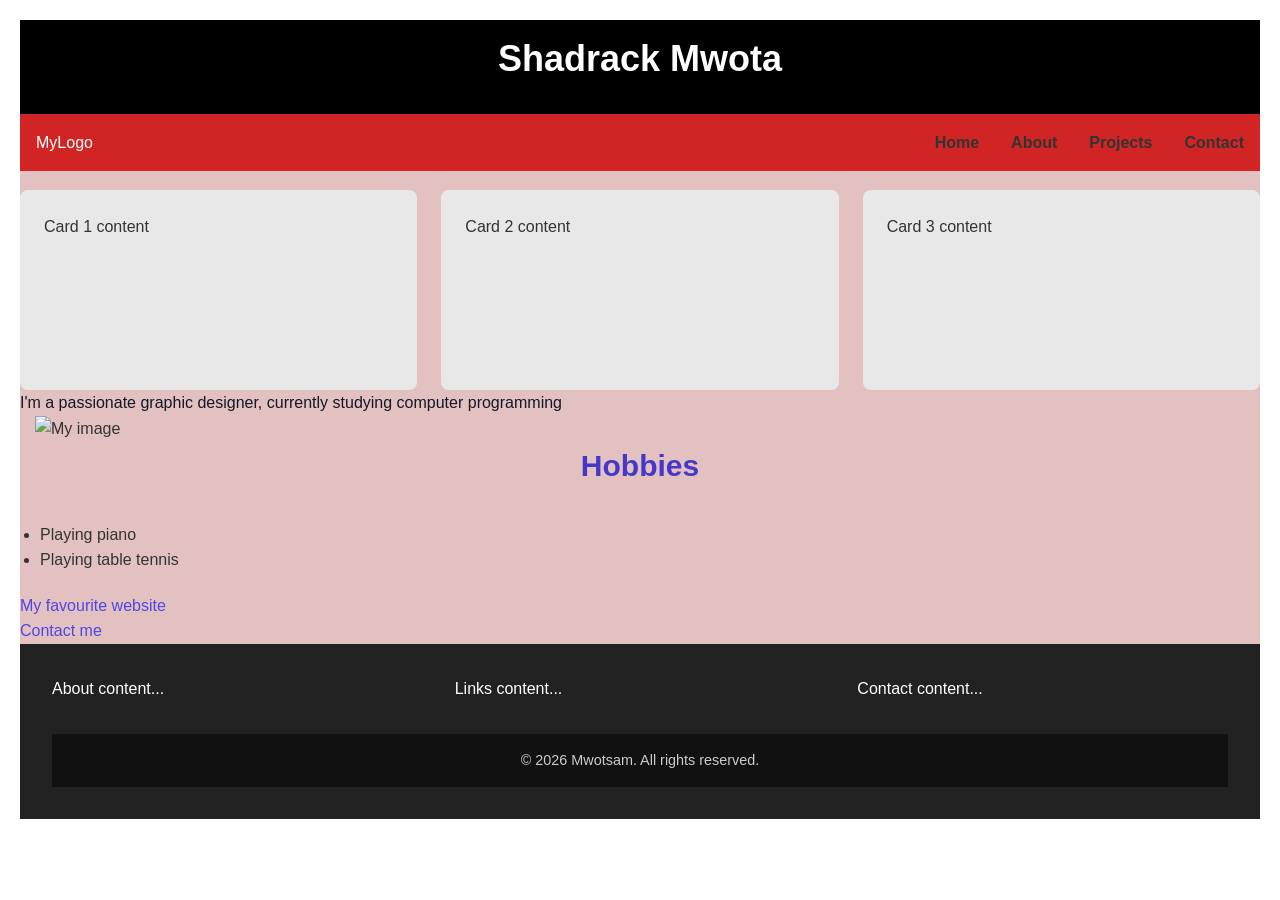
==== index.html @ 38253c89 "Modified repository style" ====
<!doctype html>
<html lang="en">

<head>
  <meta charset="UTF-8" />
  <meta name="viewport" content="width=device-width, initial-scale=1.0" />
  <title>Shadrack Mwota - About Me</title>
  <link rel="stylesheet" href="style.css" />
  <link rel="https://fonts.google.com/...&quot" href="style.css" />
</head>

<body>
  <header>
    <h1>Shadrack Mwota</h1>
  </header>
  <main>

    <nav class="navbar">
      <div class="logo">MyLogo</div>
       <input type="checkbox" id="menu-toggle" class="menu-toggle" />
       <label for="menu-toggle" class="hamburger">&#9776;</label>

      <ul class="nav-links">
        <li><a href="index.html">Home</a></li>
        <li><a href="about.html">About</a></li>
        <li><a href="projects.html">Projects</a></li>
        <li><a href="contact.html">Contact</a></li>
      </ul>
    </nav>
    <section class="card-row">
      <div class="card">Card 1 content</div>
      <div class="card">Card 2 content</div>
      <div class="card">Card 3 content</div>
    </section>
    <p>
      I'm a passionate graphic designer, currently studying computer
      programming
    </p>

    <img
      src="https://github.com/kmwota-hub/iyf-s10-week-01-kmwota-hub/blob/6b2f4101467c86fe6330b03f67eb938d197c6b3f/IMG_20240531_095925~2.jpg"
      alt="My image" />
    <h2>Hobbies</h2>
    <ul style="padding: 20px;">
      <li>Playing piano</li>
      <li>Playing table tennis</li>
    </ul>

    <p><a href="https://www.youtube.com/"> My favourite website</a></p>
    <p><a href="mailto:kmwota@gmail.com">Contact me</a></p>
  </main>
  <footer class="footer">
    <div class="footer-top">
      <div class="col">About content...</div>
      <div class="col">Links content...</div>
      <div class="col">Contact content...</div>
    </div>
    <p class="copyright">&copy; 2026 Mwotsam. All rights reserved.</p>
  </footer>
</body>

</html>
---- style.css ----
* {
    margin: 0;
    padding: 0;
    box-sizing: border-box;
}
body {
      font-family: Arial, sans-serif;
  font-size: 16px;
  line-height: 1.6;
  color: #333;
  background-color: #fffffffb;
  padding: 20px;
}

header {
  background-color: #000000;
  margin: 0px;
  padding: 10px;
}

main{
  background-color: #aa404052;
}

.project {
  padding: 10px;
  margin: 15px;
}

.project p,img{
  padding-left: 15px;
  margin: 0;
}

h1 {
  font-size: 2.5rem;
  font-weight: 700;
  margin-bottom: 1rem;
  text-align: center;
}

h2 {
  font-size: 2rem;
  font-weight: 600;
  margin-bottom: 0.75rem;
  text-align: center;
}

h3 {
  font-size: 1.75rem;
  font-weight: 600;
  margin-bottom: 0.75rem;
}

h4 {
  font-size: 1.5rem;
  font-weight: 500;
  margin-bottom: 0.5rem;
}

h5 {
  font-size: 1.25rem;
  font-weight: 500;
  margin-bottom: 0.5rem;
}

h6 {
  font-size: 1rem;
  font-weight: 400;
  margin-bottom: 0.5rem;
}
ul {
  padding-left: 20px;
}
@import url('https://fonts.googleapis.com/css2?family=Poppins:wght@400;600;700&family=Roboto:wght@300;400;500&display=swap');
 
:root {
    --font-xs: 0.75rem;    /* 12px */
    --font-sm: 0.875rem;   /* 14px */
    --font-base: 1rem;     /* 16px */
    --font-lg: 1.125rem;   /* 18px */
    --font-xl: 1.25rem;    /* 20px */
    --font-2xl: 1.5rem;    /* 24px */
    --font-3xl: 1.875rem;  /* 30px */
    --font-4xl: 2.25rem;   /* 36px */
}
 h1 { font-size: var(--font-4xl); }
 h2 { font-size: var(--font-3xl); }
 h3 { font-size: var(--font-2xl); }
 body { font-size: var(--font-base); }
 small { font-size: var(--font-sm); }

:root {
    /* Core Colors */
    --color-primary: #4F46E5;
    --color-secondary: #F59E0B;
    --color-background: #F9FAFB;
    --color-text: #111827;
    --color-muted: #6B7280;

    /* Variations */
    --color-primary-light: #6366F1;
    --color-primary-dark: #4338CA;
}
h1{
    color: white;

} h2, h3 {
    color: var(--color-primary-dark);
}
p {
    color: var(--color-text);
}

small, .muted {
    color: var(--color-muted);
}

a {
    color: var(--color-primary);
    text-decoration: none;
    font-weight: 500;
}

a:hover {
    color: var(--color-primary-dark);
    text-decoration: underline;
}
.btn-primary {
    background-color: var(--color-primary);
    color: white;
    padding: 0.75rem 1.25rem;
    border-radius: 6px;
    border: none;
    cursor: pointer;
    font-weight: 600;
}

.btn-primary:hover {
    background-color: var(--color-primary-dark);
}
.btn-secondary {
    background-color: var(--color-secondary);
    color: #1F2937;
    padding: 0.75rem 1.25rem;
    border-radius: 6px;
    border: none;
    cursor: pointer;
    font-weight: 600;
}

.btn-secondary:hover {
    background-color: #D97706;
}
.bg-primary {
    background-color: var(--color-primary);
    color: white;
}

.bg-secondary {
    background-color: var(--color-secondary);
    color: #1F2937;
}

.bg-muted {
    background-color: var(--color-muted);
    color: white;
}
.navbar {
  display: flex;
  justify-content: space-between;
  align-items: center;
  padding: 1rem 2rem;
  background: #d12525;
  color: white;
  margin-bottom: 1.2rem;
}

.nav-links {
  display: flex;
  gap: 2rem; 
  list-style: none;
}

.nav-links a {
  text-decoration: none;
  color: #333;
  font-weight: 600;
}
.card-row {
  display: flex;
  gap: 1.5rem;
  flex-wrap: wrap;
}

.card {
  flex: 1;
  min-width: 250px;
  background: #e8e8e8;
  padding: 1.5rem;
  border-radius: 8px;
  height: 200px; 
}
.footer {
  background: #222;
  color: #fff;
  padding: 2rem;
}

.footer-top {
  display: flex;
  justify-content: space-between;
  flex-wrap: wrap;
  gap: 2rem;
}

.copyright {
  
    background-color: #111;
    color: #ccc;
    text-align: center;
    padding: 15px 10px;
    font-size: 14px;
    position: relative;
    bottom: 0;
    width: 100%;
}

.copyright a {
    color: #4db8ff;
    text-decoration: none;
}

.copyright a:hover {
    text-decoration: underline;
}

.copyright p {
    margin: 0;
    letter-spacing: 0.5px;
}


.col {
  flex: 1;
  min-width: 200px;
}

.footer .copyright {
  text-align: center;
  margin-top: 2rem;
  font-size: 0.9rem;
}
.gallery {
  display: grid;
  grid-template-columns: repeat(3, 1fr);
  gap: 1rem;
}

.gallery img {
  width: 100%;
  height: 100%;
  object-fit: cover;
  border-radius: 8px;
}
.magazine {
  display: grid;
  grid-template-columns: 250px 1fr;
  grid-template-areas:
    "header header"
    "sidebar main"
    "sidebar main"
    "footer footer";
  gap: 20px;
}

.header { grid-area: header; }
.sidebar { grid-area: sidebar; }
.main { grid-area: main; }
.footer { grid-area: footer; }

.button {
    transition: all 0.3s ease;
}
a:focus, button:focus {
    outline: 2px solid var(--color-primary);
    outline-offset: 2px;
}
/* Base styles (mobile first) */
.navbar {
  display: flex;
  justify-content: space-between;
  align-items: center;
  padding: 1rem;
}

.menu-toggle {
  display: none; /* hide checkbox */
}

.hamburger {
  font-size: 1.5rem;
  cursor: pointer;
}

.nav-links {
  display: none;
  flex-direction: column;
  gap: 1rem;
  background: #f9f9f9;
  position: absolute;
  top: 60px;
  right: 1rem;
  padding: 1rem;
  border-radius: 8px;
}

/* Show menu when checkbox is checked */
.menu-toggle:checked ~ .nav-links {
  display: flex;
}

/* Tablet and up */
@media (min-width: 768px) {
  .hamburger {
    display: none; /* hide hamburger */
  }
  .nav-links {
    display: flex !important;
    position: static;
    flex-direction: row;
    gap: 2rem;
    background: none;
    padding: 0;
  }
}
---- style.css ----
* {
    margin: 0;
    padding: 0;
    box-sizing: border-box;
}
body {
      font-family: Arial, sans-serif;
  font-size: 16px;
  line-height: 1.6;
  color: #333;
  background-color: #fffffffb;
  padding: 20px;
}

header {
  background-color: #000000;
  margin: 0px;
  padding: 10px;
}

main{
  background-color: #aa404052;
}

.project {
  padding: 10px;
  margin: 15px;
}

.project p,img{
  padding-left: 15px;
  margin: 0;
}

h1 {
  font-size: 2.5rem;
  font-weight: 700;
  margin-bottom: 1rem;
  text-align: center;
}

h2 {
  font-size: 2rem;
  font-weight: 600;
  margin-bottom: 0.75rem;
  text-align: center;
}

h3 {
  font-size: 1.75rem;
  font-weight: 600;
  margin-bottom: 0.75rem;
}

h4 {
  font-size: 1.5rem;
  font-weight: 500;
  margin-bottom: 0.5rem;
}

h5 {
  font-size: 1.25rem;
  font-weight: 500;
  margin-bottom: 0.5rem;
}

h6 {
  font-size: 1rem;
  font-weight: 400;
  margin-bottom: 0.5rem;
}
ul {
  padding-left: 20px;
}
@import url('https://fonts.googleapis.com/css2?family=Poppins:wght@400;600;700&family=Roboto:wght@300;400;500&display=swap');
 
:root {
    --font-xs: 0.75rem;    /* 12px */
    --font-sm: 0.875rem;   /* 14px */
    --font-base: 1rem;     /* 16px */
    --font-lg: 1.125rem;   /* 18px */
    --font-xl: 1.25rem;    /* 20px */
    --font-2xl: 1.5rem;    /* 24px */
    --font-3xl: 1.875rem;  /* 30px */
    --font-4xl: 2.25rem;   /* 36px */
}
 h1 { font-size: var(--font-4xl); }
 h2 { font-size: var(--font-3xl); }
 h3 { font-size: var(--font-2xl); }
 body { font-size: var(--font-base); }
 small { font-size: var(--font-sm); }

:root {
    /* Core Colors */
    --color-primary: #4F46E5;
    --color-secondary: #F59E0B;
    --color-background: #F9FAFB;
    --color-text: #111827;
    --color-muted: #6B7280;

    /* Variations */
    --color-primary-light: #6366F1;
    --color-primary-dark: #4338CA;
}
h1{
    color: white;

} h2, h3 {
    color: var(--color-primary-dark);
}
p {
    color: var(--color-text);
}

small, .muted {
    color: var(--color-muted);
}

a {
    color: var(--color-primary);
    text-decoration: none;
    font-weight: 500;
}

a:hover {
    color: var(--color-primary-dark);
    text-decoration: underline;
}
.btn-primary {
    background-color: var(--color-primary);
    color: white;
    padding: 0.75rem 1.25rem;
    border-radius: 6px;
    border: none;
    cursor: pointer;
    font-weight: 600;
}

.btn-primary:hover {
    background-color: var(--color-primary-dark);
}
.btn-secondary {
    background-color: var(--color-secondary);
    color: #1F2937;
    padding: 0.75rem 1.25rem;
    border-radius: 6px;
    border: none;
    cursor: pointer;
    font-weight: 600;
}

.btn-secondary:hover {
    background-color: #D97706;
}
.bg-primary {
    background-color: var(--color-primary);
    color: white;
}

.bg-secondary {
    background-color: var(--color-secondary);
    color: #1F2937;
}

.bg-muted {
    background-color: var(--color-muted);
    color: white;
}
.navbar {
  display: flex;
  justify-content: space-between;
  align-items: center;
  padding: 1rem 2rem;
  background: #d12525;
  color: white;
  margin-bottom: 1.2rem;
}

.nav-links {
  display: flex;
  gap: 2rem; 
  list-style: none;
}

.nav-links a {
  text-decoration: none;
  color: #333;
  font-weight: 600;
}
.card-row {
  display: flex;
  gap: 1.5rem;
  flex-wrap: wrap;
}

.card {
  flex: 1;
  min-width: 250px;
  background: #e8e8e8;
  padding: 1.5rem;
  border-radius: 8px;
  height: 200px; 
}
.footer {
  background: #222;
  color: #fff;
  padding: 2rem;
}

.footer-top {
  display: flex;
  justify-content: space-between;
  flex-wrap: wrap;
  gap: 2rem;
}

.copyright {
  
    background-color: #111;
    color: #ccc;
    text-align: center;
    padding: 15px 10px;
    font-size: 14px;
    position: relative;
    bottom: 0;
    width: 100%;
}

.copyright a {
    color: #4db8ff;
    text-decoration: none;
}

.copyright a:hover {
    text-decoration: underline;
}

.copyright p {
    margin: 0;
    letter-spacing: 0.5px;
}


.col {
  flex: 1;
  min-width: 200px;
}

.footer .copyright {
  text-align: center;
  margin-top: 2rem;
  font-size: 0.9rem;
}
.gallery {
  display: grid;
  grid-template-columns: repeat(3, 1fr);
  gap: 1rem;
}

.gallery img {
  width: 100%;
  height: 100%;
  object-fit: cover;
  border-radius: 8px;
}
.magazine {
  display: grid;
  grid-template-columns: 250px 1fr;
  grid-template-areas:
    "header header"
    "sidebar main"
    "sidebar main"
    "footer footer";
  gap: 20px;
}

.header { grid-area: header; }
.sidebar { grid-area: sidebar; }
.main { grid-area: main; }
.footer { grid-area: footer; }

.button {
    transition: all 0.3s ease;
}
a:focus, button:focus {
    outline: 2px solid var(--color-primary);
    outline-offset: 2px;
}
/* Base styles (mobile first) */
.navbar {
  display: flex;
  justify-content: space-between;
  align-items: center;
  padding: 1rem;
}

.menu-toggle {
  display: none; /* hide checkbox */
}

.hamburger {
  font-size: 1.5rem;
  cursor: pointer;
}

.nav-links {
  display: none;
  flex-direction: column;
  gap: 1rem;
  background: #f9f9f9;
  position: absolute;
  top: 60px;
  right: 1rem;
  padding: 1rem;
  border-radius: 8px;
}

/* Show menu when checkbox is checked */
.menu-toggle:checked ~ .nav-links {
  display: flex;
}

/* Tablet and up */
@media (min-width: 768px) {
  .hamburger {
    display: none; /* hide hamburger */
  }
  .nav-links {
    display: flex !important;
    position: static;
    flex-direction: row;
    gap: 2rem;
    background: none;
    padding: 0;
  }
}
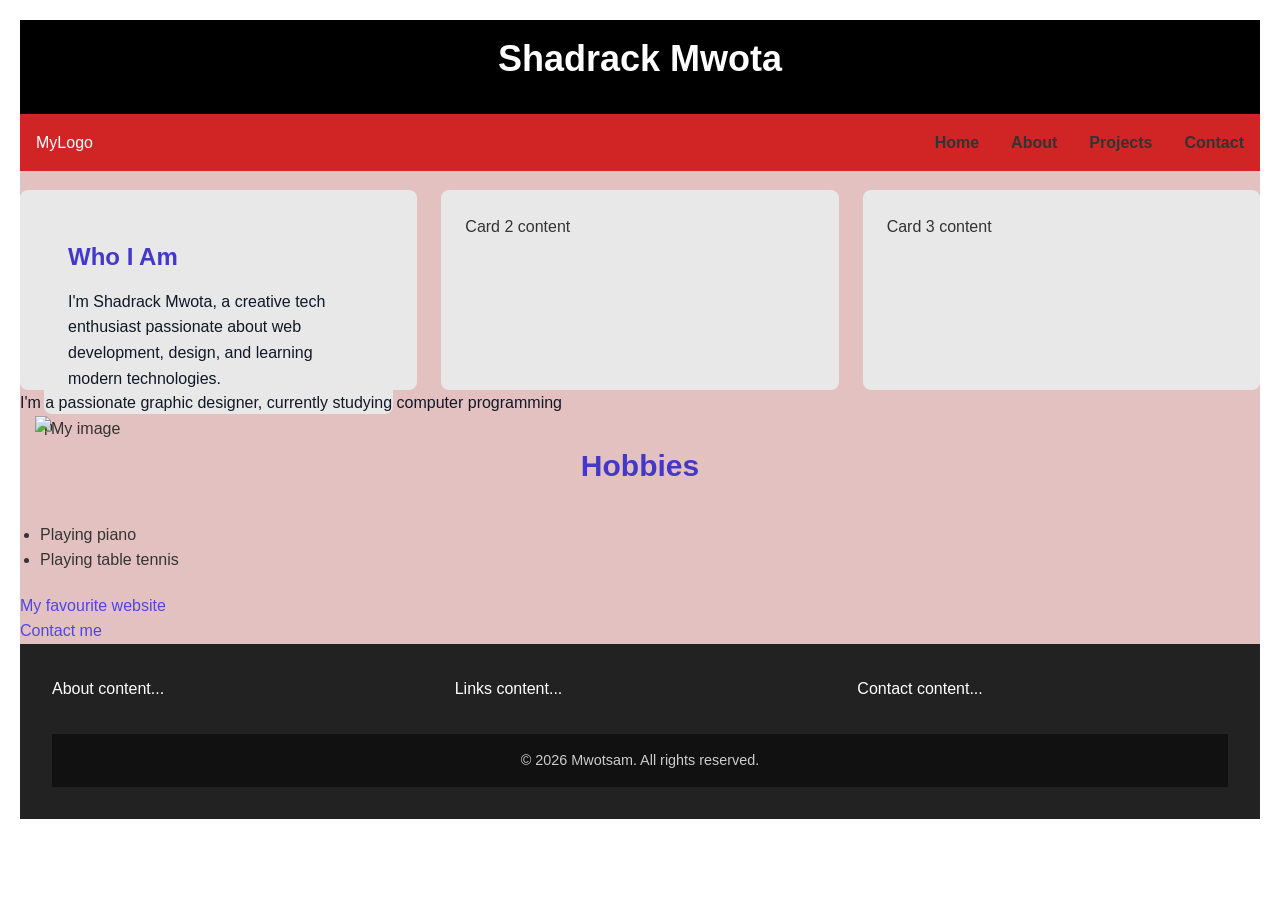
==== commit 6ed09eb5: "Enhance first card with personal information Updated the first card to include a title and descripti" ====
--- a/index.html
+++ b/index.html
@@ -28,7 +28,13 @@
       </ul>
     </nav>
     <section class="card-row">
-      <div class="card">Card 1 content</div>
+      <div class="card"><div class="card">
+    <h3>Who I Am</h3>
+    <p>
+      I'm Shadrack Mwota, a creative tech enthusiast passionate about web
+      development, design, and learning modern technologies.
+    </p>
+  </div>p</div>
       <div class="card">Card 2 content</div>
       <div class="card">Card 3 content</div>
     </section>
@@ -59,4 +65,4 @@
   </footer>
 </body>
 
-</html>+</html>
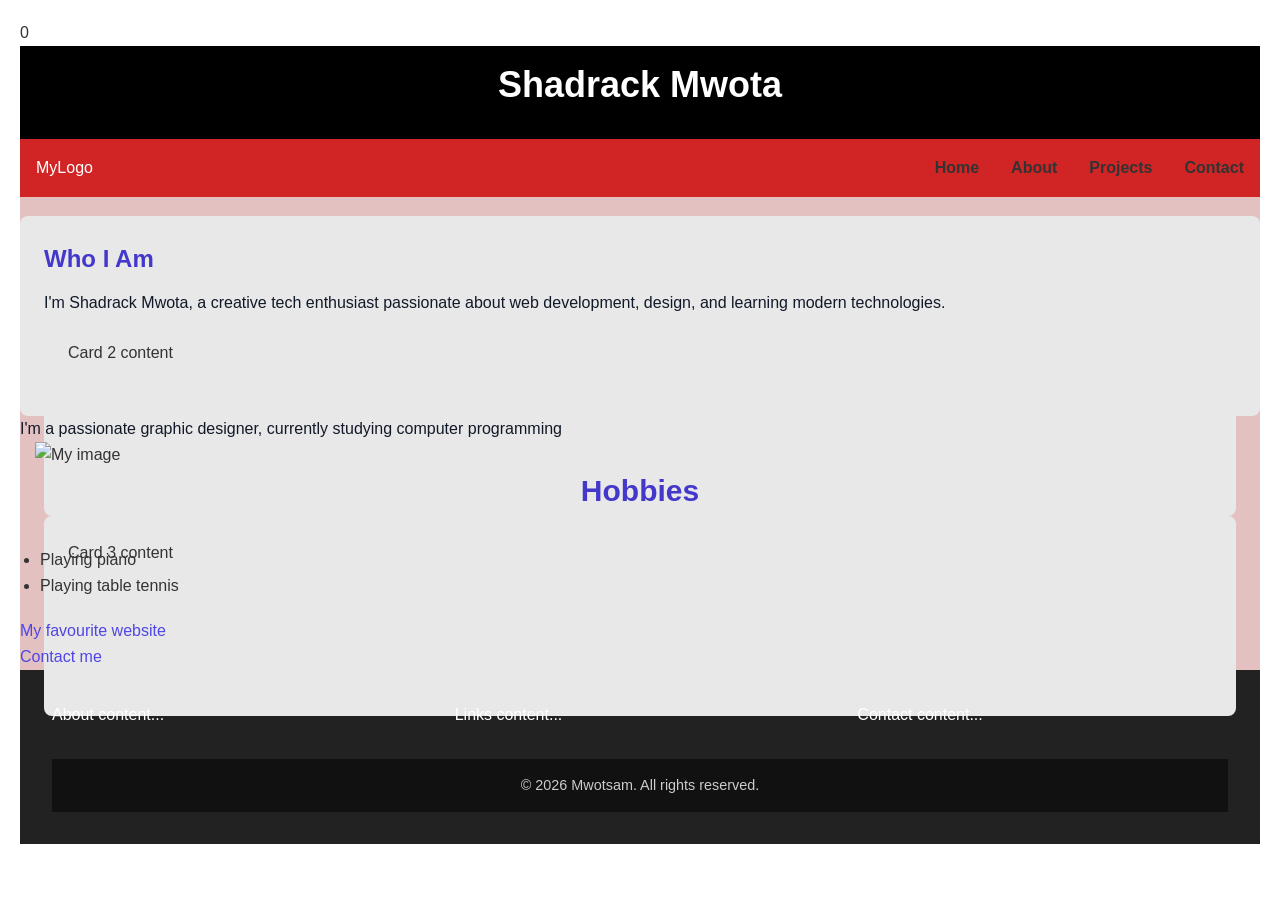
==== commit 87791b0f: "Correct HTML doctype and fix card div structure Fix HTML structure and correct closing tags." ====
--- a/index.html
+++ b/index.html
@@ -1,4 +1,4 @@
-<!doctype html>
+0<!doctype html>
 <html lang="en">
 
 <head>
@@ -28,13 +28,13 @@
       </ul>
     </nav>
     <section class="card-row">
-      <div class="card"><div class="card">
+      <div class="card">
     <h3>Who I Am</h3>
     <p>
       I'm Shadrack Mwota, a creative tech enthusiast passionate about web
       development, design, and learning modern technologies.
     </p>
-  </div>p</div>
+  </(</div>
       <div class="card">Card 2 content</div>
       <div class="card">Card 3 content</div>
     </section>
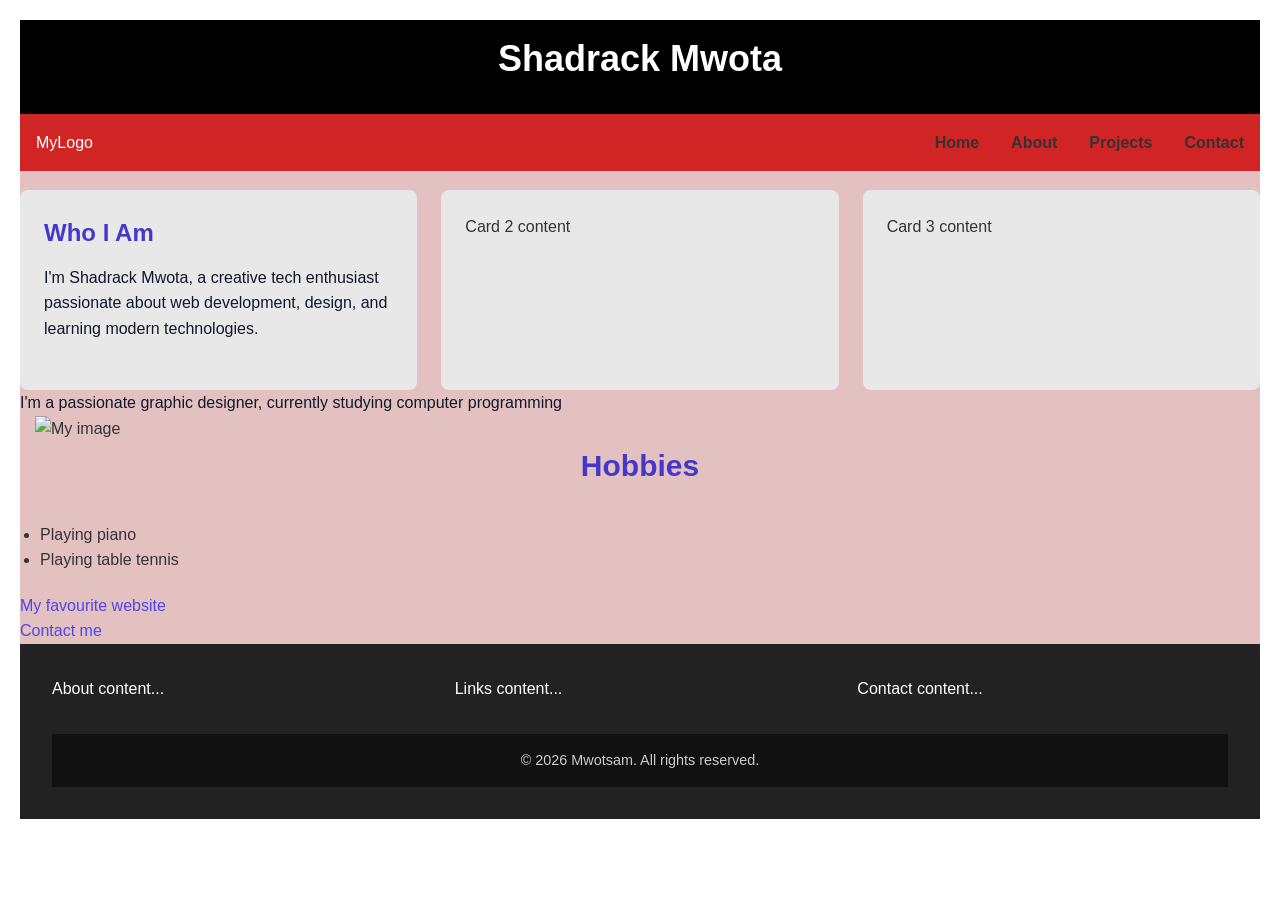
==== commit c6e9e8d1: "Fix closing tag for div element in index.html" ====
--- a/index.html
+++ b/index.html
@@ -1,4 +1,4 @@
-0<!doctype html>
+<!doctype html>
 <html lang="en">
 
 <head>
@@ -34,7 +34,7 @@
       I'm Shadrack Mwota, a creative tech enthusiast passionate about web
       development, design, and learning modern technologies.
     </p>
-  </(</div>
+  </div>
       <div class="card">Card 2 content</div>
       <div class="card">Card 3 content</div>
     </section>
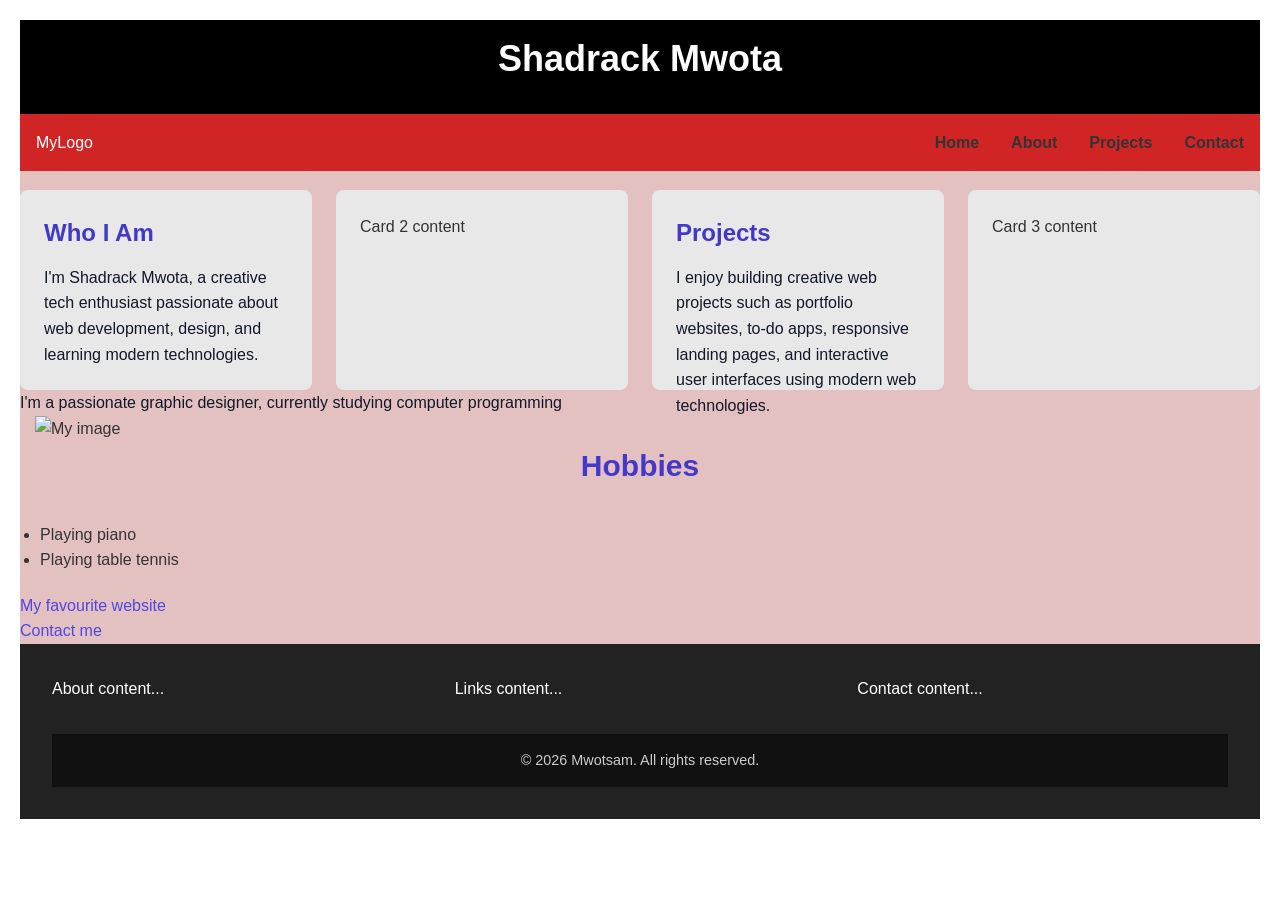
==== commit fcf1b21f: "Update card layout and introduce projects section Reorganize card content and add projects section." ====
--- a/index.html
+++ b/index.html
@@ -35,8 +35,14 @@
       development, design, and learning modern technologies.
     </p>
   </div>
-      <div class="card">Card 2 content</div>
-      <div class="card">Card 3 content</div>
+      <div class="card">Card 2 content</div><div class="card">
+  <h3>Projects</h3>
+  <p>
+    I enjoy building creative web projects such as portfolio websites,
+    to-do apps, responsive landing pages, and interactive user interfaces
+    using modern web technologies.
+  </p>
+</div><div class="card">Card 3 content</div>
     </section>
     <p>
       I'm a passionate graphic designer, currently studying computer
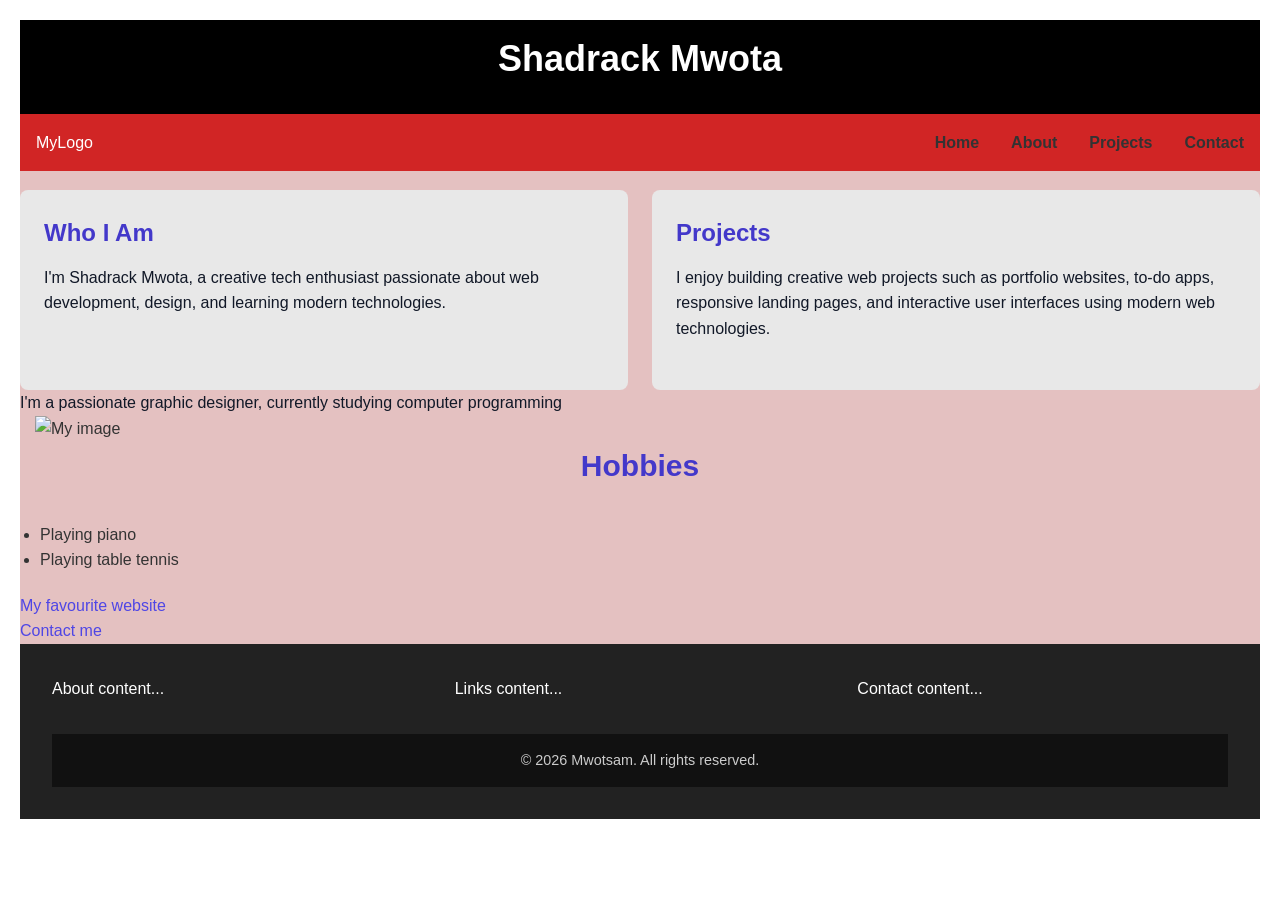
==== commit 0cd2fe80: "Fix HTML structure by updating card divs" ====
--- a/index.html
+++ b/index.html
@@ -35,14 +35,14 @@
       development, design, and learning modern technologies.
     </p>
   </div>
-      <div class="card">Card 2 content</div><div class="card">
+  <div class="card">
   <h3>Projects</h3>
   <p>
     I enjoy building creative web projects such as portfolio websites,
     to-do apps, responsive landing pages, and interactive user interfaces
     using modern web technologies.
   </p>
-</div><div class="card">Card 3 content</div>
+</div>
     </section>
     <p>
       I'm a passionate graphic designer, currently studying computer
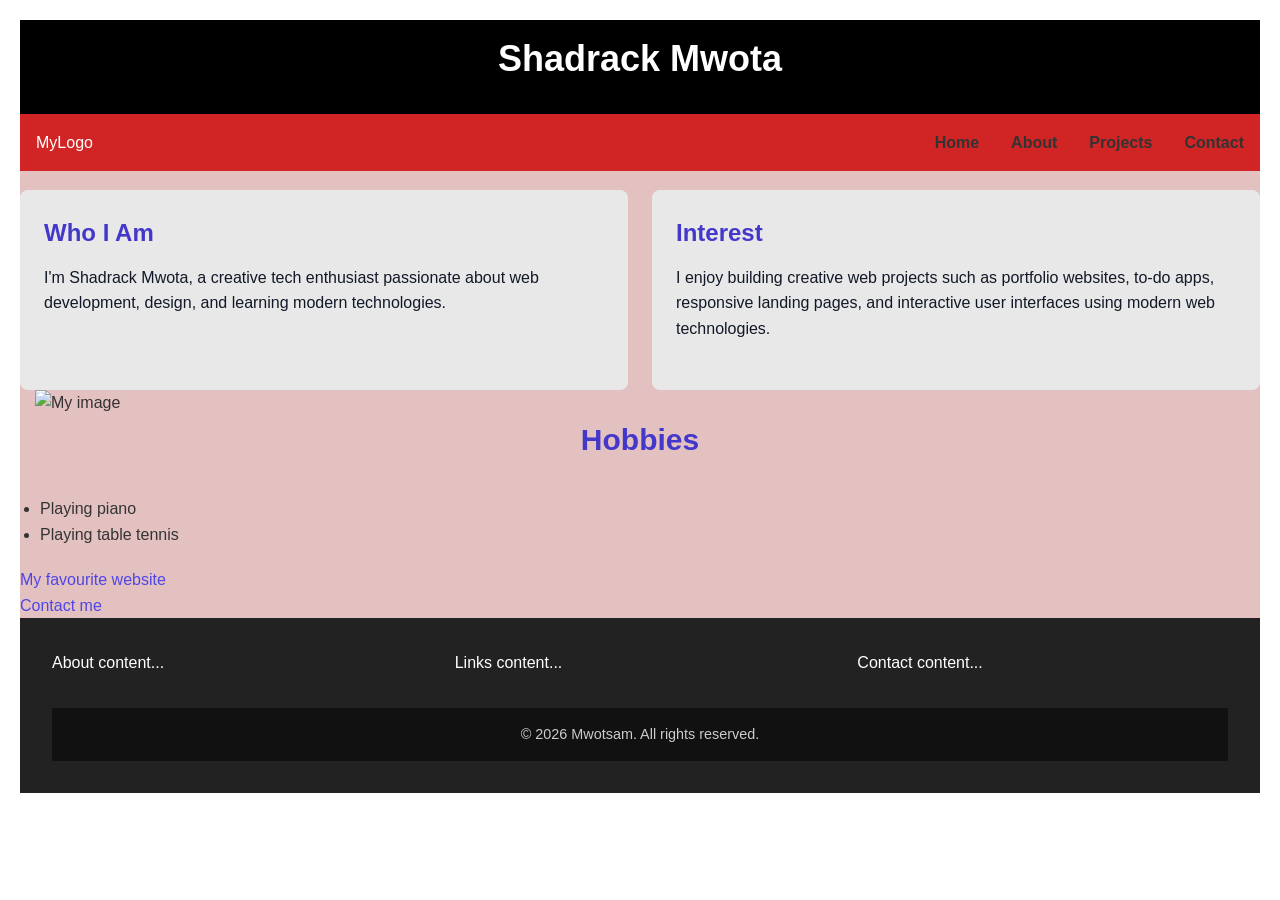
==== commit 61321644: "Update section title and remove designer description Changed section title from 'Projects' to 'Inter" ====
--- a/index.html
+++ b/index.html
@@ -36,7 +36,7 @@
     </p>
   </div>
   <div class="card">
-  <h3>Projects</h3>
+  <h3>Interest</h3>
   <p>
     I enjoy building creative web projects such as portfolio websites,
     to-do apps, responsive landing pages, and interactive user interfaces
@@ -44,10 +44,7 @@
   </p>
 </div>
     </section>
-    <p>
-      I'm a passionate graphic designer, currently studying computer
-      programming
-    </p>
+    
 
     <img
       src="https://github.com/kmwota-hub/iyf-s10-week-01-kmwota-hub/blob/6b2f4101467c86fe6330b03f67eb938d197c6b3f/IMG_20240531_095925~2.jpg"
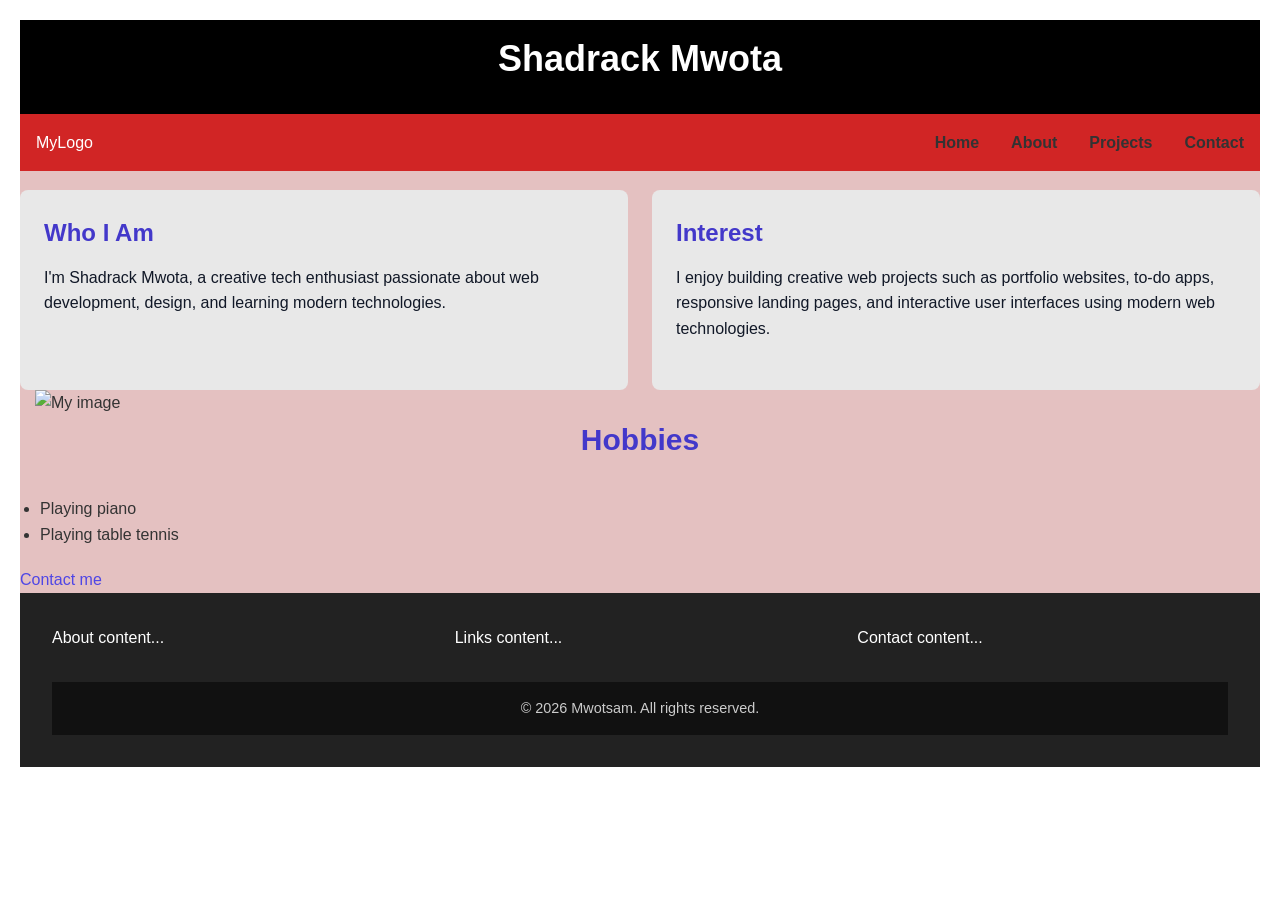
==== commit b4bcdbe5: "Remove favorite website link from index.html Removed link to favorite website." ====
--- a/index.html
+++ b/index.html
@@ -55,7 +55,7 @@
       <li>Playing table tennis</li>
     </ul>
 
-    <p><a href="https://www.youtube.com/"> My favourite website</a></p>
+    
     <p><a href="mailto:kmwota@gmail.com">Contact me</a></p>
   </main>
   <footer class="footer">
